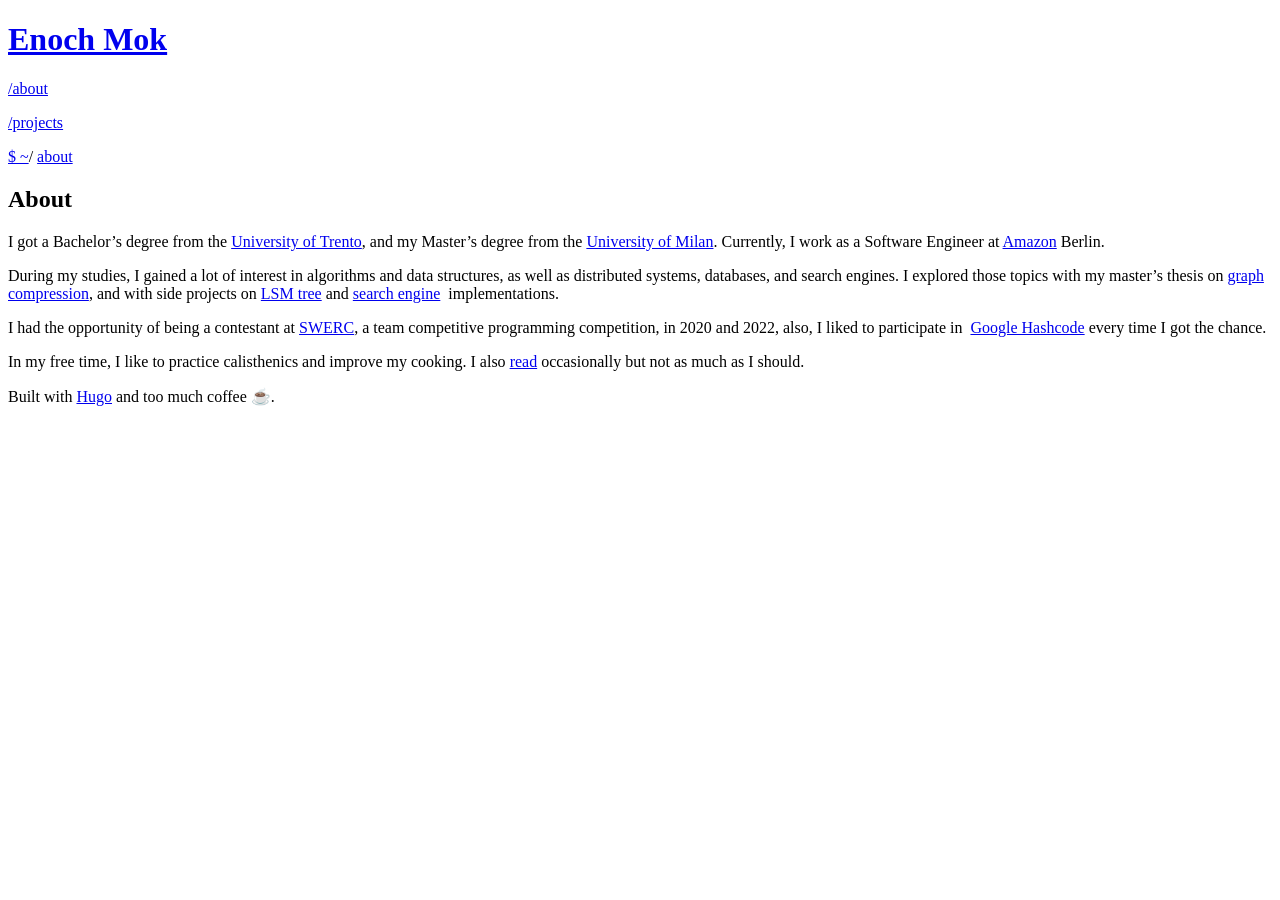
==== public/about/index.html @ b35f33ea "initial commit" ====
<!DOCTYPE html>
<html lang="en-us"
  dir="ltr">

<head><script src="/livereload.js?mindelay=10&amp;v=2&amp;port=1313&amp;path=livereload" data-no-instant defer></script>
  <meta charset="utf-8">
<meta name="viewport" content="width=device-width">








    






<link rel="icon" type="image/ico" href="http:/localhost:1313/favicon.ico">
<link rel="icon" type="image/png" sizes="16x16" href="http:/localhost:1313/favicon-16x16.png">
<link rel="icon" type="image/png" sizes="32x32" href="http:/localhost:1313/favicon-32x32.png">
<link rel="icon" type="image/png" sizes="192x192" href="http:/localhost:1313/android-chrome-192x192.png">
<link rel="apple-touch-icon" sizes="180x180" href="http:/localhost:1313/apple-touch-icon.png">

<meta name="description" content="A description of Francesco Tomaselli, an Italian software engineer."/>



<title>
    
    About | Enoch Mok
    
</title>

<link rel="canonical" href="http://localhost:1313/about/"/>

<meta property="og:url" content="http://localhost:1313/about/">
  <meta property="og:site_name" content="Enoch Mok">
  <meta property="og:title" content="About">
  <meta property="og:description" content="A description of Francesco Tomaselli, an Italian software engineer.">
  <meta property="og:locale" content="en_us">
  <meta property="og:type" content="article">












<link rel="stylesheet" href="/assets/combined.min.318c3e8b37713a5ba576abf03ca71e1ecde337b743c28b6fc5133c139a19775f.css" media="all">











    




</head>







<body class="auto">

  <div class="content">
    <header>
      

<div class="header">

    

    <h1 class="header-title">
        <a href="http://localhost:1313/">Enoch Mok</a>
    </h1>

    <div class="header-menu">
        

        
        

        <p
            class="small  bold ">
            <a href="/about" >
                /about
            </a>
        </p>
        

        <p
            class="small ">
            <a href="/projects" >
                /projects
            </a>
        </p>
        
        


    </div>

    

</div>

    </header>

    <main class="main">
      




<div class="breadcrumbs"><a href="/">$ ~</a><span class="breadcrumbs-separator">/</span>
        <a href="/about/">about</a></div>


<div >
  <article>
    <header class="single-intro-container">
        
        <h1 class="single-title">About</h1>
    
        <p class="single-readtime">
        </p>
    </header>
    
    <div class="single-content">
      <p>I got a Bachelor’s degree from the <a href="https://www.unitn.it/">University of Trento</a>, and my
Master’s degree from the <a href="https://www.unimi.it/">University of Milan</a>. Currently,
I work as a Software Engineer at <a href="https://www.amazon.jobs/teams/aft">Amazon</a> Berlin.</p>
<p>During my studies, I gained a lot of interest in algorithms and data structures, as well as
distributed systems, databases, and search engines. I explored those topics with my master’s
thesis on <a href="https://github.com/tomfran/ANS-Graph-compression">graph compression</a>, and with side
projects on <a href="https://github.com/tomfran/LSM-Tree">LSM tree</a> and <a href="https://github.com/tomfran/search-rs">search engine</a> 
implementations.</p>
<p>I had the opportunity of being a contestant at <a href="https://swerc.eu/">SWERC</a>, a team competitive
programming competition, in 2020 and 2022, also, I liked to participate in 
<a href="https://en.wikipedia.org/wiki/Hash_Code_(programming_competition)">Google Hashcode</a> every time
I got the chance.</p>
<p>In my free time, I like to practice calisthenics and improve my cooking. I also <a href="/library">read</a>
occasionally but not as much as I should.</p>

    </div>
  </article>

  

  

  

  

  

</div>


    </main>
  </div>

  
  





    




  <footer>
    

    
    





    




            
        <p>Built with <a href="https://gohugo.io/" target="_blank" rel="noopener">Hugo</a> and too much coffee  ☕️.</p></p>
    
    
    


  </footer>

  
</body>

<script src="/js/theme-switch.js"></script>
<script defer src="/js/copy-code.js"></script>
</html>
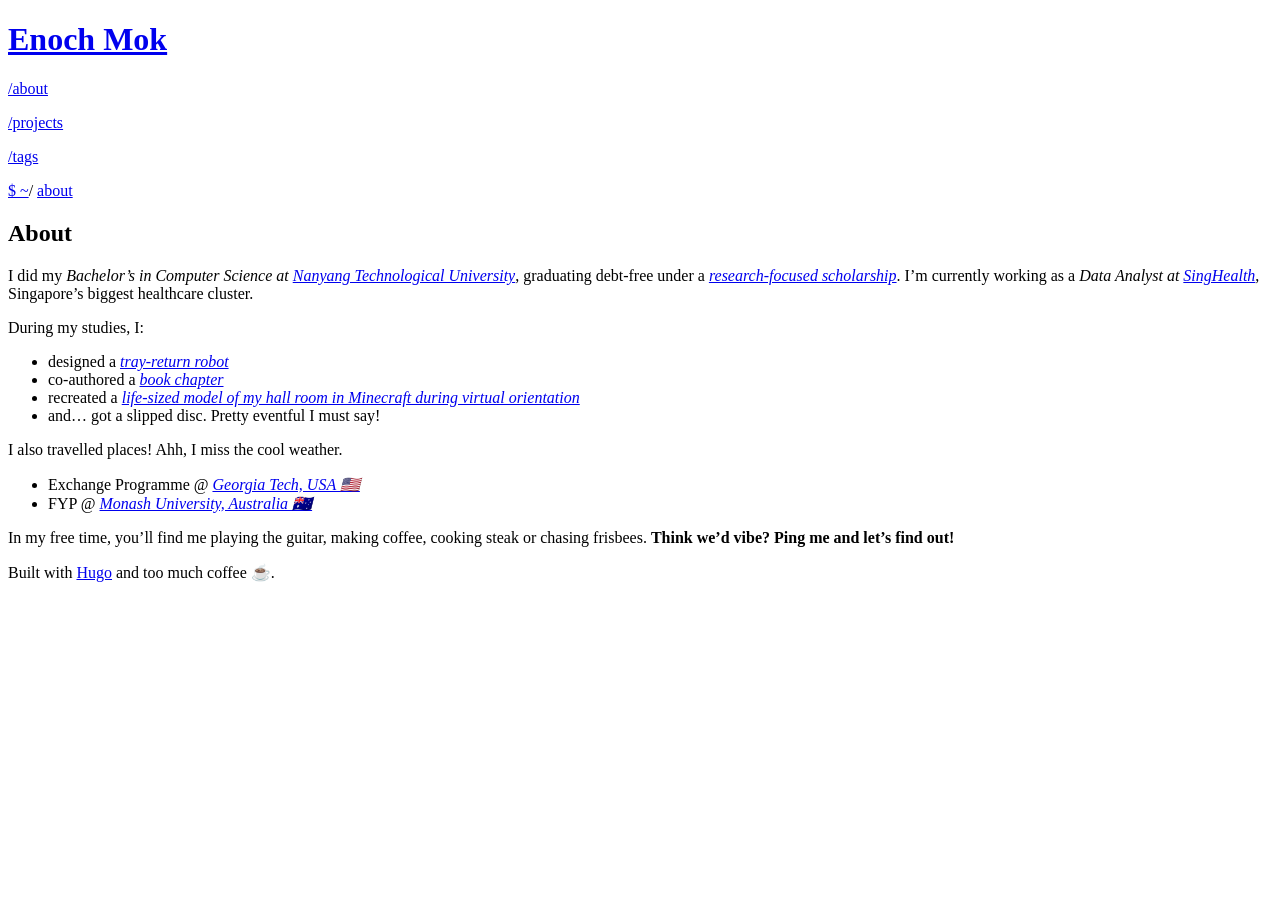
==== commit b9c3b287: "added projects" ====
--- a/public/about/index.html
+++ b/public/about/index.html
@@ -26,7 +26,7 @@
 <link rel="icon" type="image/png" sizes="192x192" href="http:/localhost:1313/android-chrome-192x192.png">
 <link rel="apple-touch-icon" sizes="180x180" href="http:/localhost:1313/apple-touch-icon.png">
 
-<meta name="description" content="A description of Francesco Tomaselli, an Italian software engineer."/>
+<meta name="description" content="A description of Enoch Mok, an aspiring data scientist."/>
 
 
 
@@ -37,11 +37,13 @@
 </title>
 
 <link rel="canonical" href="http://localhost:1313/about/"/>
+<base target="_blank">
+
 
 <meta property="og:url" content="http://localhost:1313/about/">
   <meta property="og:site_name" content="Enoch Mok">
   <meta property="og:title" content="About">
-  <meta property="og:description" content="A description of Francesco Tomaselli, an Italian software engineer.">
+  <meta property="og:description" content="A description of Enoch Mok, an aspiring data scientist.">
   <meta property="og:locale" content="en_us">
   <meta property="og:type" content="article">
 
@@ -116,6 +118,14 @@
             </a>
         </p>
         
+
+        <p
+            class="small ">
+            <a href="/tags" >
+                /tags
+            </a>
+        </p>
+        
         
 
 
@@ -148,20 +158,20 @@
     </header>
     
     <div class="single-content">
-      <p>I got a Bachelor’s degree from the <a href="https://www.unitn.it/">University of Trento</a>, and my
-Master’s degree from the <a href="https://www.unimi.it/">University of Milan</a>. Currently,
-I work as a Software Engineer at <a href="https://www.amazon.jobs/teams/aft">Amazon</a> Berlin.</p>
-<p>During my studies, I gained a lot of interest in algorithms and data structures, as well as
-distributed systems, databases, and search engines. I explored those topics with my master’s
-thesis on <a href="https://github.com/tomfran/ANS-Graph-compression">graph compression</a>, and with side
-projects on <a href="https://github.com/tomfran/LSM-Tree">LSM tree</a> and <a href="https://github.com/tomfran/search-rs">search engine</a> 
-implementations.</p>
-<p>I had the opportunity of being a contestant at <a href="https://swerc.eu/">SWERC</a>, a team competitive
-programming competition, in 2020 and 2022, also, I liked to participate in 
-<a href="https://en.wikipedia.org/wiki/Hash_Code_(programming_competition)">Google Hashcode</a> every time
-I got the chance.</p>
-<p>In my free time, I like to practice calisthenics and improve my cooking. I also <a href="/library">read</a>
-occasionally but not as much as I should.</p>
+      <p>I did my <em>Bachelor’s in Computer Science at <a href="https://www.ntu.edu.sg/">Nanyang Technological University</a></em>, graduating debt-free under a <a href="https://www.ntu.edu.sg/admissions/undergraduate/premier-scholar-programmes/cn-yang-scholars-programme"><em>research-focused scholarship</em></a>. I&rsquo;m currently working as a <em>Data Analyst at <a href="https://www.singhealth.com.sg/">SingHealth</a></em>, Singapore&rsquo;s biggest healthcare cluster.</p>
+<p>During my studies, I:</p>
+<ul>
+<li>designed a <a href="https://blogs.ntu.edu.sg/ps9888-2021-g15/"><em>tray-return robot</em></a></li>
+<li>co-authored a <a href="https://www.igi-global.com/chapter/federated-learning-for-breast-cancer-classification/338985"><em>book chapter</em></a></li>
+<li>recreated a <a href="/OrientationHallRoomMinecraft.jpg"><em>life-sized model of my hall room in Minecraft during virtual orientation</em></a></li>
+<li>and&hellip; got a slipped disc. Pretty eventful I must say!</li>
+</ul>
+<p>I also travelled places! Ahh, I miss the cool weather.</p>
+<ul>
+<li>Exchange Programme @ <a href="https://www.gatech.edu/"><em>Georgia Tech, USA 🇺🇸</em></a></li>
+<li>FYP @ <a href="https://www.monash.edu/"><em>Monash University, Australia 🇦🇺</em></a></li>
+</ul>
+<p>In my free time, you&rsquo;ll find me playing the guitar, making coffee, cooking steak or chasing frisbees. <strong>Think we&rsquo;d vibe? Ping me and let&rsquo;s find out!</strong></p>
 
     </div>
   </article>
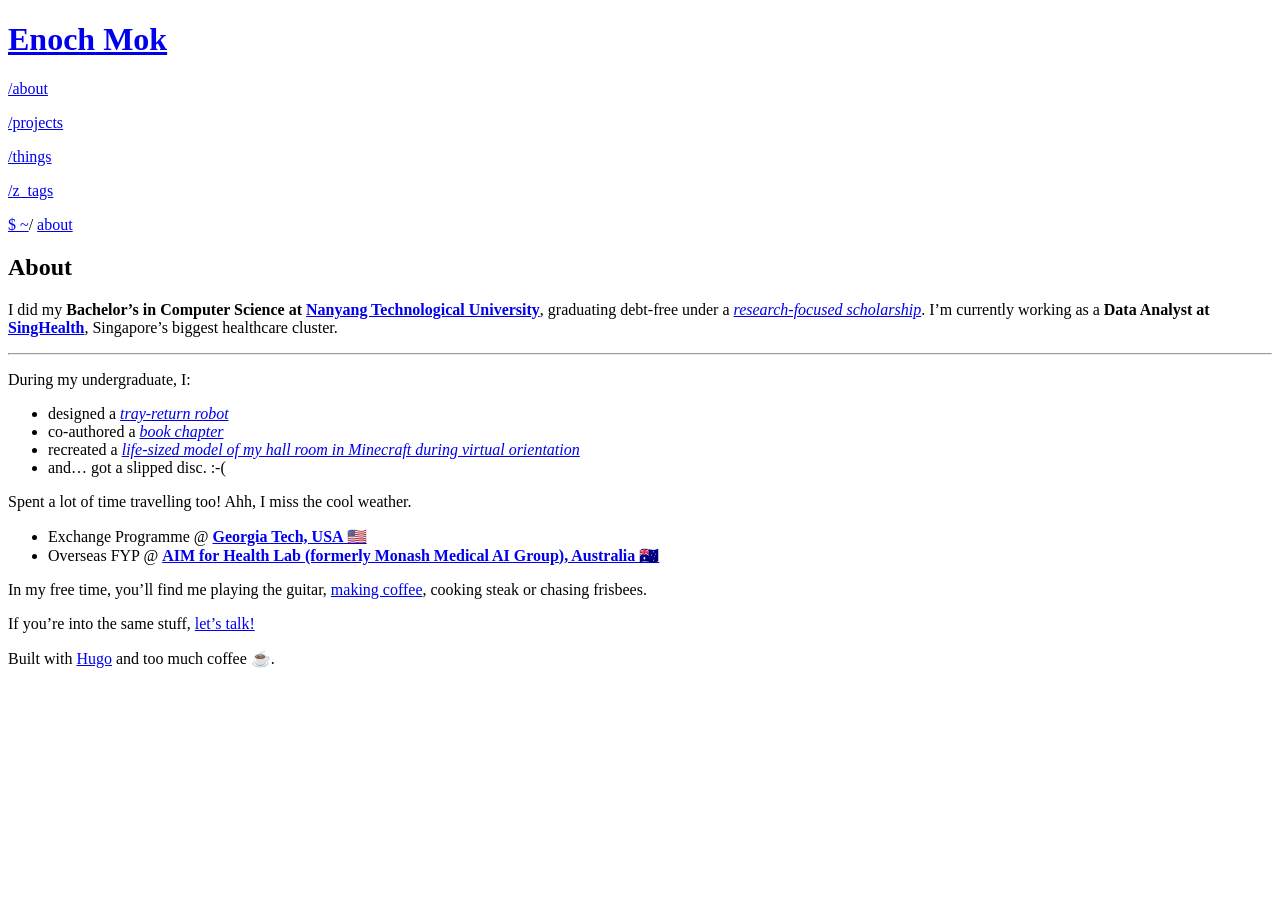
==== commit 6a8d365c: "projects commit" ====
--- a/public/about/index.html
+++ b/public/about/index.html
@@ -37,7 +37,6 @@
 </title>
 
 <link rel="canonical" href="http://localhost:1313/about/"/>
-<base target="_blank">
 
 
 <meta property="og:url" content="http://localhost:1313/about/">
@@ -58,7 +57,7 @@
 
 
 
-<link rel="stylesheet" href="/assets/combined.min.318c3e8b37713a5ba576abf03ca71e1ecde337b743c28b6fc5133c139a19775f.css" media="all">
+<link rel="stylesheet" href="/assets/combined.min.9f4af3f7377a175ec4fd52f57abdbf7db5770001dcdb005dd1cb00d8176afc42.css" media="all">
 
 
 
@@ -121,8 +120,16 @@
 
         <p
             class="small ">
+            <a href="/things" >
+                /things
+            </a>
+        </p>
+        
+
+        <p
+            class="small ">
             <a href="/tags" >
-                /tags
+                /z_tags
             </a>
         </p>
         
@@ -158,20 +165,22 @@
     </header>
     
     <div class="single-content">
-      <p>I did my <em>Bachelor’s in Computer Science at <a href="https://www.ntu.edu.sg/">Nanyang Technological University</a></em>, graduating debt-free under a <a href="https://www.ntu.edu.sg/admissions/undergraduate/premier-scholar-programmes/cn-yang-scholars-programme"><em>research-focused scholarship</em></a>. I&rsquo;m currently working as a <em>Data Analyst at <a href="https://www.singhealth.com.sg/">SingHealth</a></em>, Singapore&rsquo;s biggest healthcare cluster.</p>
-<p>During my studies, I:</p>
+      <p>I did my <strong>Bachelor’s in Computer Science at <a href="https://www.ntu.edu.sg/">Nanyang Technological University</a></strong>, graduating debt-free under a <a href="https://www.ntu.edu.sg/admissions/undergraduate/premier-scholar-programmes/cn-yang-scholars-programme"><em>research-focused scholarship</em></a>. I&rsquo;m currently working as a <strong>Data Analyst at <a href="https://www.singhealth.com.sg/">SingHealth</a></strong>, Singapore&rsquo;s biggest healthcare cluster.</p>
+<hr>
+<p>During my undergraduate, I:</p>
 <ul>
 <li>designed a <a href="https://blogs.ntu.edu.sg/ps9888-2021-g15/"><em>tray-return robot</em></a></li>
 <li>co-authored a <a href="https://www.igi-global.com/chapter/federated-learning-for-breast-cancer-classification/338985"><em>book chapter</em></a></li>
 <li>recreated a <a href="/OrientationHallRoomMinecraft.jpg"><em>life-sized model of my hall room in Minecraft during virtual orientation</em></a></li>
-<li>and&hellip; got a slipped disc. Pretty eventful I must say!</li>
+<li>and&hellip; got a slipped disc. :-(</li>
 </ul>
-<p>I also travelled places! Ahh, I miss the cool weather.</p>
+<p>Spent a lot of time travelling too! Ahh, I miss the cool weather.</p>
 <ul>
-<li>Exchange Programme @ <a href="https://www.gatech.edu/"><em>Georgia Tech, USA 🇺🇸</em></a></li>
-<li>FYP @ <a href="https://www.monash.edu/"><em>Monash University, Australia 🇦🇺</em></a></li>
+<li>Exchange Programme @ <a href="https://www.gatech.edu/"><strong>Georgia Tech, USA 🇺🇸</strong></a></li>
+<li>Overseas FYP @ <a href="https://www.monash.edu/it/aimh-lab"><strong>AIM for Health Lab (formerly Monash Medical AI Group), Australia 🇦🇺</strong></a></li>
 </ul>
-<p>In my free time, you&rsquo;ll find me playing the guitar, making coffee, cooking steak or chasing frisbees. <strong>Think we&rsquo;d vibe? Ping me and let&rsquo;s find out!</strong></p>
+<p>In my free time, you&rsquo;ll find me playing the guitar, <a href="/things/my_caffeine_addiction">making coffee</a>, cooking steak or chasing frisbees.</p>
+<p>If you’re into the same stuff, <a href="mailto:enochmokny@gmail.com">let’s talk!</a></p>
 
     </div>
   </article>
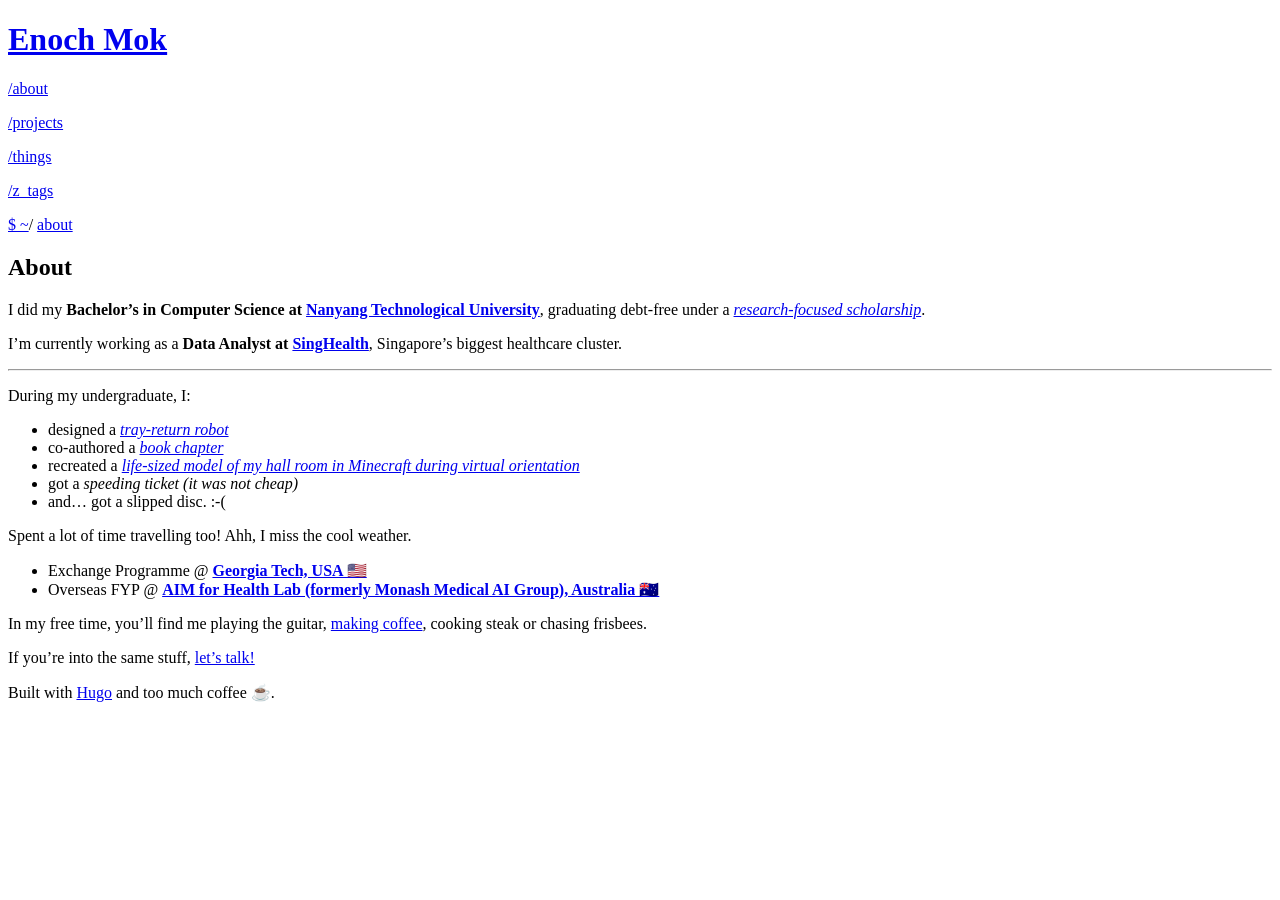
==== commit b4c230ec: "included pics" ====
--- a/public/about/index.html
+++ b/public/about/index.html
@@ -165,13 +165,15 @@
     </header>
     
     <div class="single-content">
-      <p>I did my <strong>Bachelor’s in Computer Science at <a href="https://www.ntu.edu.sg/">Nanyang Technological University</a></strong>, graduating debt-free under a <a href="https://www.ntu.edu.sg/admissions/undergraduate/premier-scholar-programmes/cn-yang-scholars-programme"><em>research-focused scholarship</em></a>. I&rsquo;m currently working as a <strong>Data Analyst at <a href="https://www.singhealth.com.sg/">SingHealth</a></strong>, Singapore&rsquo;s biggest healthcare cluster.</p>
+      <p>I did my <strong>Bachelor’s in Computer Science at <a href="https://www.ntu.edu.sg/">Nanyang Technological University</a></strong>, graduating debt-free under a <a href="https://www.ntu.edu.sg/admissions/undergraduate/premier-scholar-programmes/cn-yang-scholars-programme"><em>research-focused scholarship</em></a>.</p>
+<p>I&rsquo;m currently working as a <strong>Data Analyst at <a href="https://www.singhealth.com.sg/">SingHealth</a></strong>, Singapore&rsquo;s biggest healthcare cluster.</p>
 <hr>
 <p>During my undergraduate, I:</p>
 <ul>
 <li>designed a <a href="https://blogs.ntu.edu.sg/ps9888-2021-g15/"><em>tray-return robot</em></a></li>
 <li>co-authored a <a href="https://www.igi-global.com/chapter/federated-learning-for-breast-cancer-classification/338985"><em>book chapter</em></a></li>
 <li>recreated a <a href="/OrientationHallRoomMinecraft.jpg"><em>life-sized model of my hall room in Minecraft during virtual orientation</em></a></li>
+<li>got a <em>speeding ticket (it was not cheap)</em></li>
 <li>and&hellip; got a slipped disc. :-(</li>
 </ul>
 <p>Spent a lot of time travelling too! Ahh, I miss the cool weather.</p>
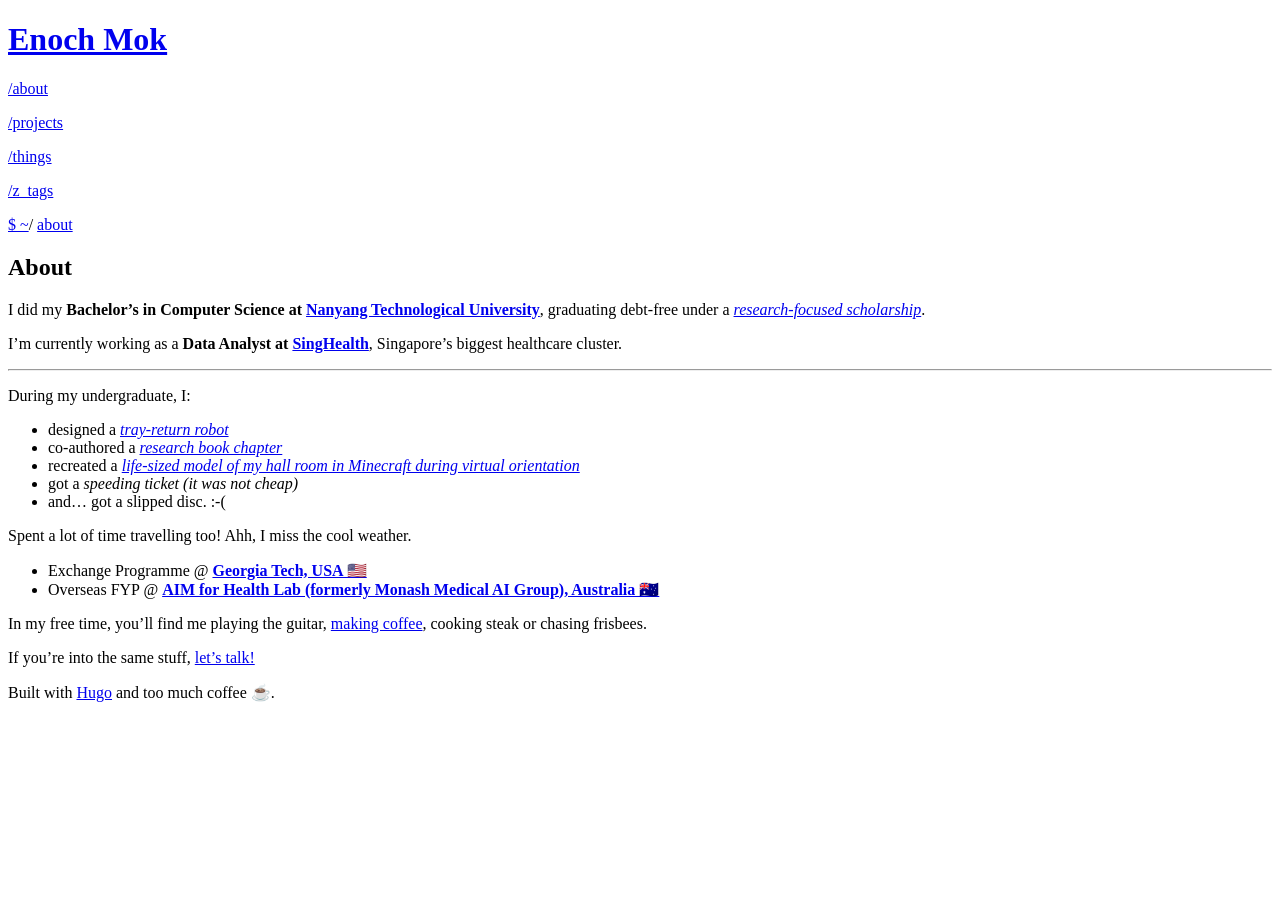
==== commit 6dd41e4c: "added things section" ====
--- a/public/about/index.html
+++ b/public/about/index.html
@@ -171,7 +171,7 @@
 <p>During my undergraduate, I:</p>
 <ul>
 <li>designed a <a href="https://blogs.ntu.edu.sg/ps9888-2021-g15/"><em>tray-return robot</em></a></li>
-<li>co-authored a <a href="https://www.igi-global.com/chapter/federated-learning-for-breast-cancer-classification/338985"><em>book chapter</em></a></li>
+<li>co-authored a <a href="https://www.igi-global.com/chapter/federated-learning-for-breast-cancer-classification/338985"><em>research book chapter</em></a></li>
 <li>recreated a <a href="/OrientationHallRoomMinecraft.jpg"><em>life-sized model of my hall room in Minecraft during virtual orientation</em></a></li>
 <li>got a <em>speeding ticket (it was not cheap)</em></li>
 <li>and&hellip; got a slipped disc. :-(</li>
